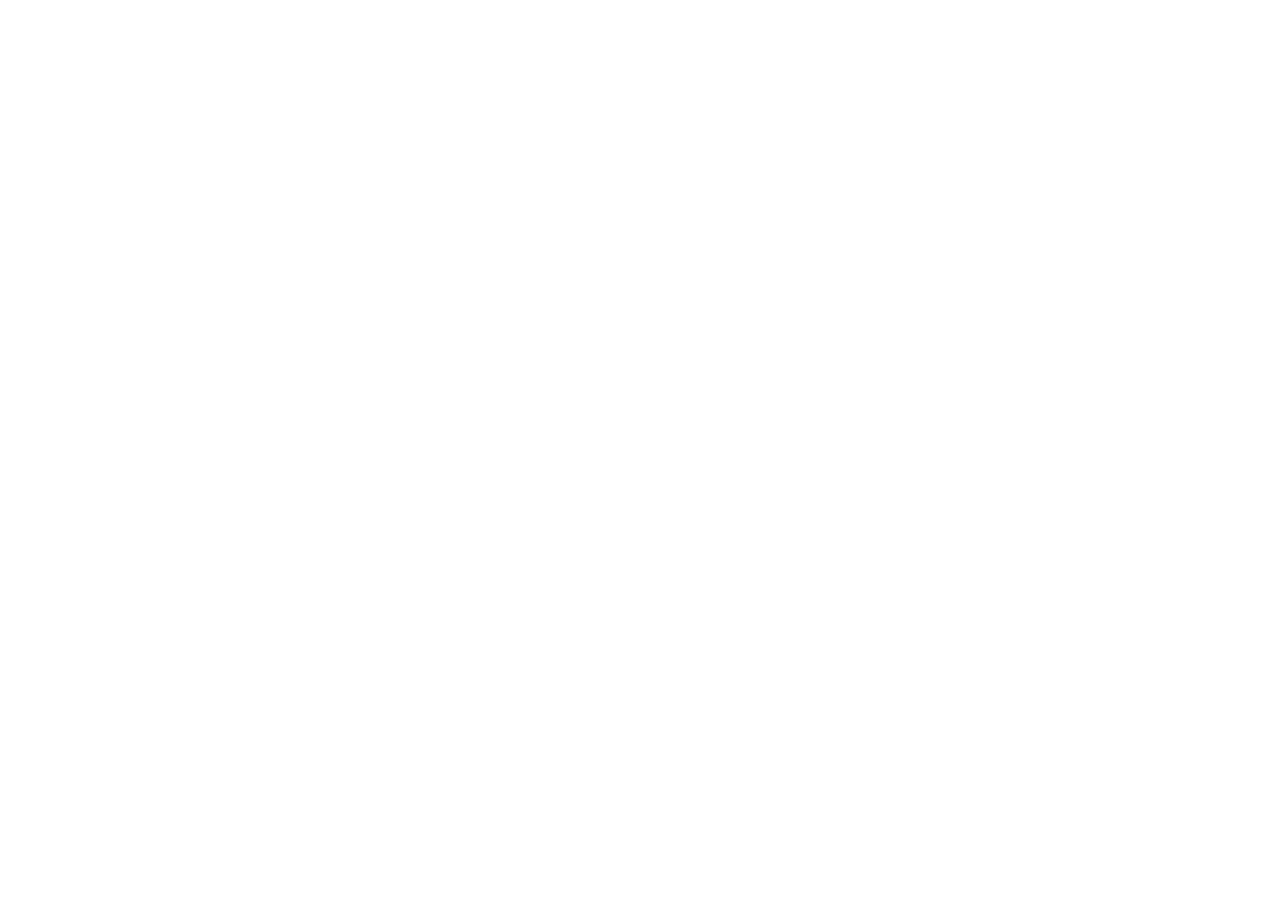
==== index.html @ 275521fd "added script tag" ====
<!DOCTYPE html>
<html lang="en">
<head>
    <meta charset="UTF-8">
    <meta http-equiv="X-UA-Compatible" content="IE=edge">
    <meta name="viewport" content="width=device-width, initial-scale=1.0">
    <title>Document</title>
</head>
<body>
    <script> </script>
</body>
</html>
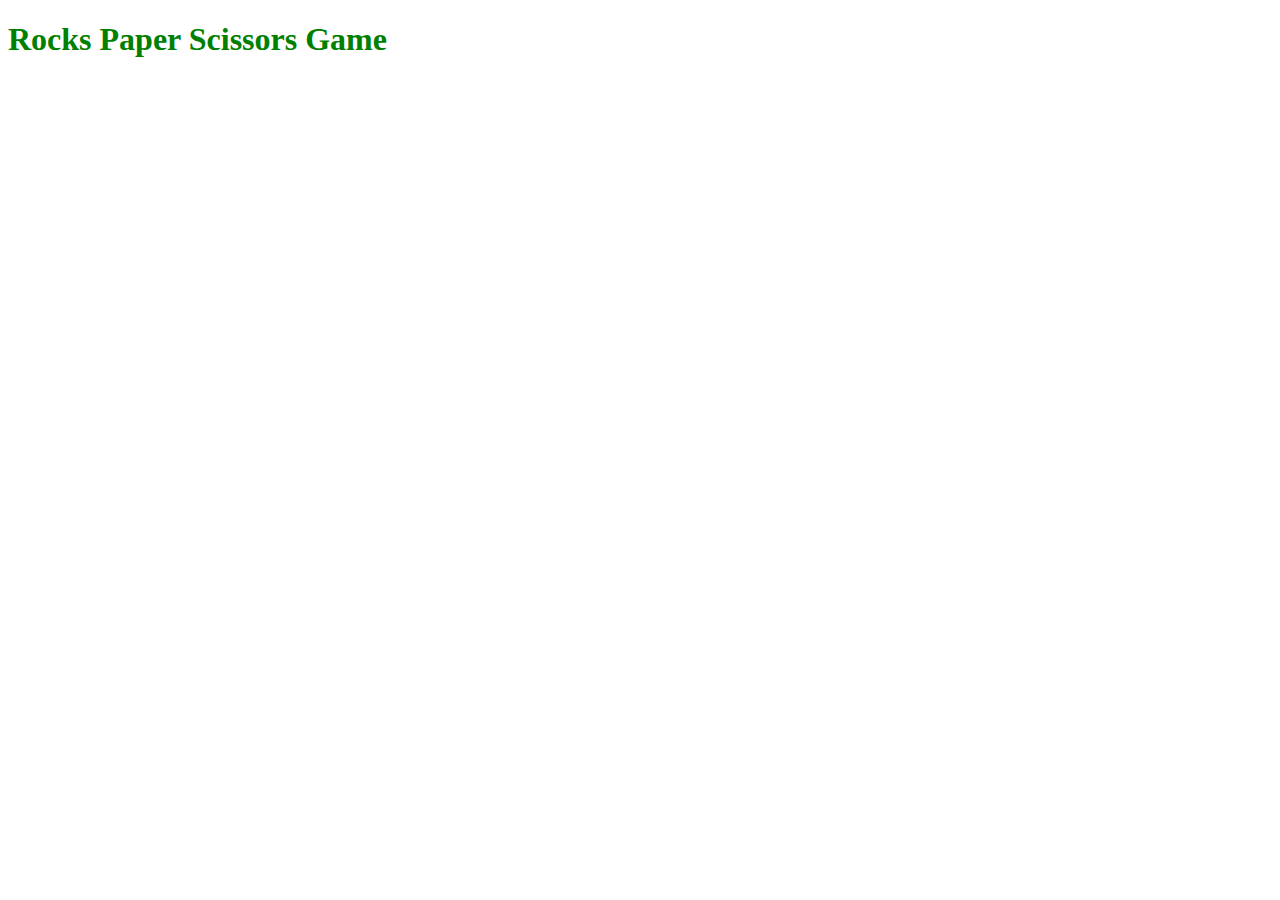
==== commit 4d44c9d3: "added CSS file" ====
--- a/index.html
+++ b/index.html
@@ -7,6 +7,8 @@
     <title>Document</title>
 </head>
 <body>
-    <script> </script>
+    <link rel="stylesheet" href="style.css">
+    <script src="myscripts.js"></script>
+    <h1> Rocks Paper Scissors Game</h1>
 </body>
 </html>--- a/style.css
+++ b/style.css
@@ -0,0 +1,6 @@
+h1 {
+    color: green;
+
+
+
+}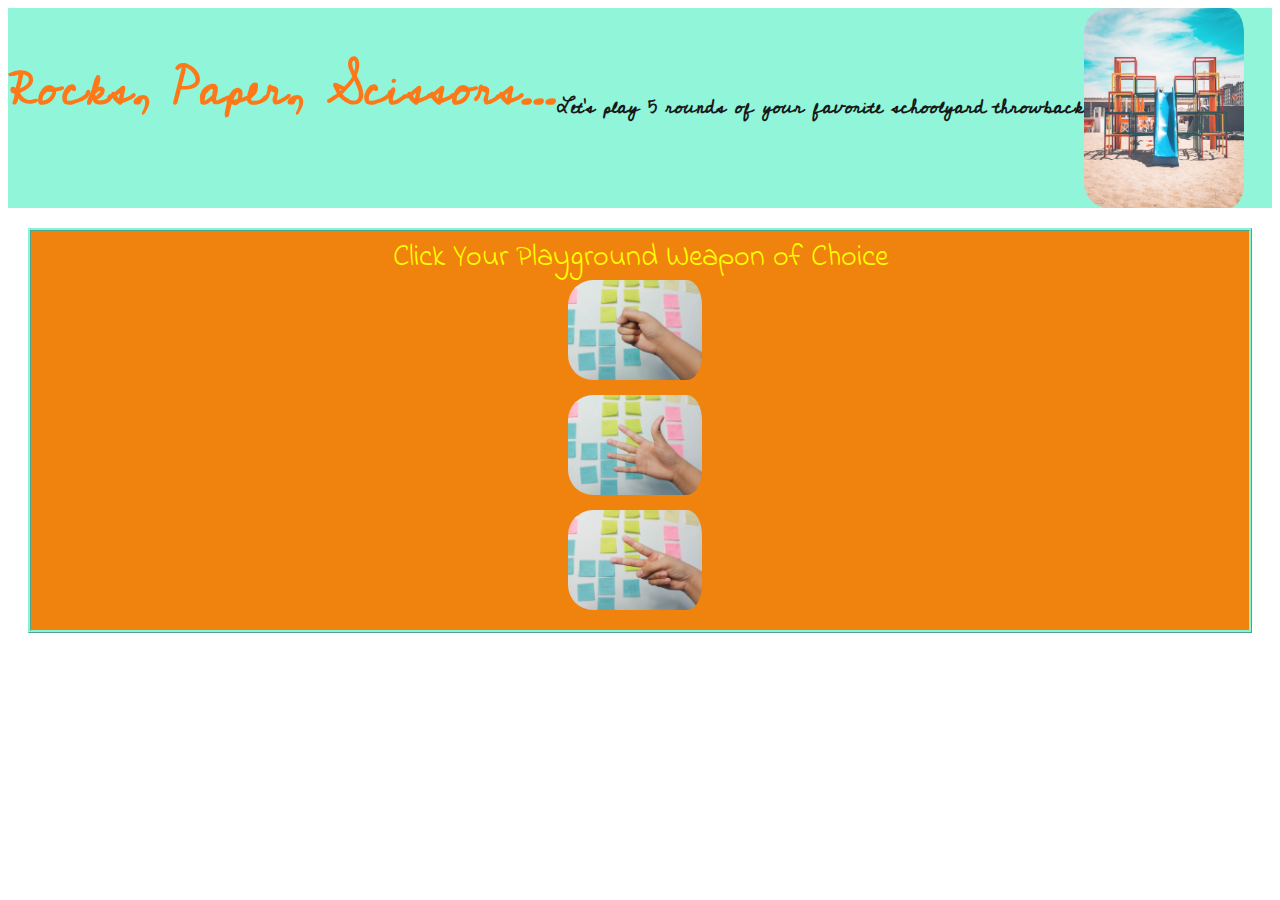
==== commit 503bf609: "added pop-up function to javascript; added CSS" ====
--- a/index.html
+++ b/index.html
@@ -1,14 +1,37 @@
 <!DOCTYPE html>
 <html lang="en">
 <head>
-    <meta charset="UTF-8">
+    <meta charset="UTF-8"> 
     <meta http-equiv="X-UA-Compatible" content="IE=edge">
     <meta name="viewport" content="width=device-width, initial-scale=1.0">
-    <title>Document</title>
-</head>
-<body>
+    <title>Rocks, Paper, Scissors Game</title>
+    <link rel="preconnect" href="https://fonts.googleapis.com"> 
+    <link rel="preconnect" href="https://fonts.gstatic.com" crossorigin> 
+    <link href="https://fonts.googleapis.com/css2?family=Cedarville+Cursive&family=Indie+Flower&display=swap" rel="stylesheet">
     <link rel="stylesheet" href="style.css">
     <script src="myscripts.js"></script>
-    <h1> Rocks Paper Scissors Game</h1>
+</head>
+
+<body>
+ 
+<div class = "topContainer">
+    <h1> Rocks, Paper, Scissors...</h1>
+   <h2>Let's play 5 rounds of your favorite schoolyard throwback </h2>
+    <img src="img/schoolyard.jpeg" alt="A Playground Slide" class= "image" />
+    </div>
+
+    <div class ="gameContainer">
+<div>Click Your Playground Weapon of Choice </div>
+
+<div class="popupRocks" onclick="rockspopUp()"> <span class="popuptext" id="Rocks">You chose ROCKS!</span>
+    <img src="img/rocks.jpeg" alt="a hand gesturing a rock" class= "image2" /> </div> 
+
+<div class="popupPaper" onclick="paperpopUp()"> <span class="popuptext" id="Paper">You chose PAPER!</span>
+<img src="img/paper.jpeg" alt="a hand gesturing a paper" class= "image2" /> </div>
+
+<div class="popupScissors" onclick="scissorspopUp()"> <span class="popuptext" id="Scissors">You chose SCISSORS!</span>
+<img src="img/scissors.jpeg" alt="a hand gesturing scissors" class= "image2" /> </div> </div>
+    
+
 </body>
 </html>--- a/style.css
+++ b/style.css
@@ -1,6 +1,82 @@
-h1 {
-    color: green;
+body {
+    font-family: 'Indie Flower', cursive;
+    font-size: 30px;
+}
 
 
 
-}+h1 {
+    color: rgb(255, 106, 0);
+    text-align: center;
+    font-size: 50px;
+    font-family: 'Cedarville Cursive', cursive;
+}
+
+h2 {
+    text-align: center; 
+    margin-top: 80px;
+    font-family: 'Cedarville Cursive', cursive;
+    font-size: 20px;
+}
+
+.topContainer {
+    display: flex;
+    flex-direction: row;
+    background-color: rgb(132, 245, 213); opacity:0.9;
+}
+
+.gameContainer {
+    display: flex;
+    flex-direction: column;
+    flex-grow: 4;
+    background-color: rgb(240, 131, 14);
+    color: yellow;
+    margin: 20px;
+    border-style: ridge;
+    border-color: rgb(132, 245, 213);
+    border-width: 3px;
+    padding: 5px;
+    text-align: center;
+
+}
+
+.image {
+    max-width:100%;
+    max-height: 200px;
+    margin-top: auto;
+    margin-bottom: auto;
+    padding-right: 10px;
+    border-radius: 25px;
+}
+
+    .image2 {
+        max-width:100%;
+        max-height: 100px;
+        margin-top: auto;
+        margin-bottom: auto;
+        padding-right: 10px;
+        border-radius: 25px;
+}
+
+
+.show {
+    display: block!important;
+    animation: popup .2s 1;
+  }
+  
+  @keyframes popup {
+    from { transform: scale(0); }
+    to { transform: scale(1); }
+  }
+  
+  
+  .popuptext {
+    display: none;
+    color: rgb(0, 217, 255);
+  }
+
+  .popupRocks .popupScissors .popupPaper {
+    display: flex;
+    flex-direction: row;
+ 
+  }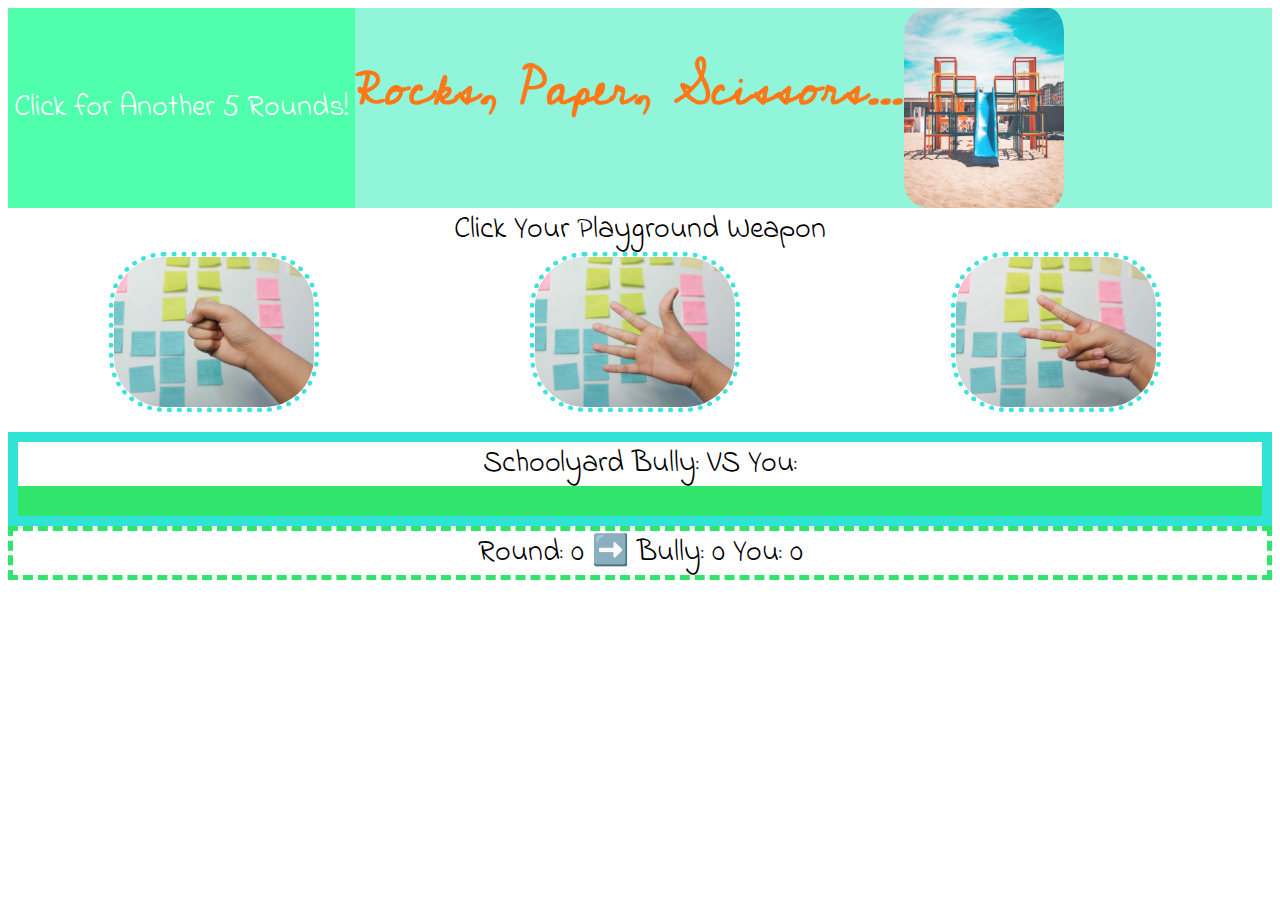
==== commit a9f35fd2: "updated css , html & javascript" ====
--- a/index.html
+++ b/index.html
@@ -3,35 +3,46 @@
 <head>
     <meta charset="UTF-8"> 
     <meta http-equiv="X-UA-Compatible" content="IE=edge">
-    <meta name="viewport" content="width=device-width, initial-scale=1.0">
+    <meta name=
+    "viewport" content="width=device-width, initial-scale=1.0">
     <title>Rocks, Paper, Scissors Game</title>
     <link rel="preconnect" href="https://fonts.googleapis.com"> 
     <link rel="preconnect" href="https://fonts.gstatic.com" crossorigin> 
     <link href="https://fonts.googleapis.com/css2?family=Cedarville+Cursive&family=Indie+Flower&display=swap" rel="stylesheet">
     <link rel="stylesheet" href="style.css">
-    <script src="myscripts.js"></script>
 </head>
 
 <body>
  
-<div class = "topContainer">
+<section class = "topContainer">
+    <button class="btn button">Click for Another 5 Rounds!</button>
     <h1> Rocks, Paper, Scissors...</h1>
-   <h2>Let's play 5 rounds of your favorite schoolyard throwback </h2>
     <img src="img/schoolyard.jpeg" alt="A Playground Slide" class= "image" />
-    </div>
+  
+</section>
 
-    <div class ="gameContainer">
-<div>Click Your Playground Weapon of Choice </div>
 
-<div class="popupRocks" onclick="rockspopUp()"> <span class="popuptext" id="Rocks">You chose ROCKS!</span>
-    <img src="img/rocks.jpeg" alt="a hand gesturing a rock" class= "image2" /> </div> 
 
-<div class="popupPaper" onclick="paperpopUp()"> <span class="popuptext" id="Paper">You chose PAPER!</span>
-<img src="img/paper.jpeg" alt="a hand gesturing a paper" class= "image2" /> </div>
+<div class = "title"> Click Your Playground Weapon </div>
+<section class ="gameContainer"> 
+<input class="choices" type="image" src="img/rocks.jpeg" value="Rock" />
+<input class="choices" type="image" src="img/paper.jpeg" value="Paper" />
+<input class="choices" type="image" src="img/scissors.jpeg" value="Scissors" />
+</section>
 
-<div class="popupScissors" onclick="scissorspopUp()"> <span class="popuptext" id="Scissors">You chose SCISSORS!</span>
-<img src="img/scissors.jpeg" alt="a hand gesturing scissors" class= "image2" /> </div> </div>
-    
+ <section class ="playerChoices">
+Schoolyard Bully: <span class = "computerChose"></span>
+VS You: <span class = "youChose"> </span>
 
+     <div class = "winner"> </div>
+ </section>
+ 
+ <div class = "scores">
+    Round: <span class = "round"> </span> ➡️
+Bully: <span class = "computerScore"> </span>
+ You: <span class = "yourScore"></span>
+</div>
+</div> 
+<script src="myscripts.js"></script>
 </body>
 </html>--- a/style.css
+++ b/style.css
@@ -25,19 +25,31 @@
     background-color: rgb(132, 245, 213); opacity:0.9;
 }
 
+.button {
+    background-color: #3cffa4; /* Green */
+    border: none;
+    color: white;
+    text-align: center;
+    text-decoration: none;
+    display: inline-block;
+    font-size: 30px;
+    font-family: 'Indie Flower', cursive;
+  }
+
+  .btn:hover {
+    background-color: rgb(243, 169, 250);
+    border: 5px dotted rgb(62, 228, 219);
+  }
+
 .gameContainer {
     display: flex;
-    flex-direction: column;
-    flex-grow: 4;
-    background-color: rgb(240, 131, 14);
-    color: yellow;
-    margin: 20px;
-    border-style: ridge;
-    border-color: rgb(132, 245, 213);
-    border-width: 3px;
-    padding: 5px;
+    flex-direction: row;
+    justify-content: space-around;
+
+}
+
+.title {
     text-align: center;
-
 }
 
 .image {
@@ -49,34 +61,50 @@
     border-radius: 25px;
 }
 
-    .image2 {
-        max-width:100%;
-        max-height: 100px;
+  .choices {
+        max-width:auto;
+        max-height: 150px;
         margin-top: auto;
-        margin-bottom: auto;
-        padding-right: 10px;
-        border-radius: 25px;
+        margin-right: 10px;
+        margin-bottom: 20px;
+        padding-right: 10x;
+        border-radius: 55px;
+        border: 5px dotted rgb(62, 228, 219);
+        
+}
+.choices:hover {
+        border: 12px dotted rgb(62, 228, 219);
+    }
+
+
+.imageBorder {
+    border: 20px solid rgb(48, 228, 213);
 }
 
-
-.show {
-    display: block!important;
-    animation: popup .2s 1;
-  }
-  
-  @keyframes popup {
-    from { transform: scale(0); }
-    to { transform: scale(1); }
-  }
   
   
-  .popuptext {
+ .playerChoices {
+ border: 10px solid rgb(48, 228, 213);
+ text-align: center;
+ padding: auto;
+ }
+ 
+ .winner {
+    border: 15px solid rgb(48, 228, 108);
+    text-align: center;
+    font-size: 50px;
+ }
+  
+
+  /* .hidden {
     display: none;
-    color: rgb(0, 217, 255);
-  }
+  } */
 
-  .popupRocks .popupScissors .popupPaper {
-    display: flex;
-    flex-direction: row;
- 
-  }+ .computerChose, .youChose  {
+     color:rgb(255, 106, 0);
+ }
+
+ .scores {
+     text-align: center;
+     border: 5px dashed rgb(48, 228, 108);
+ }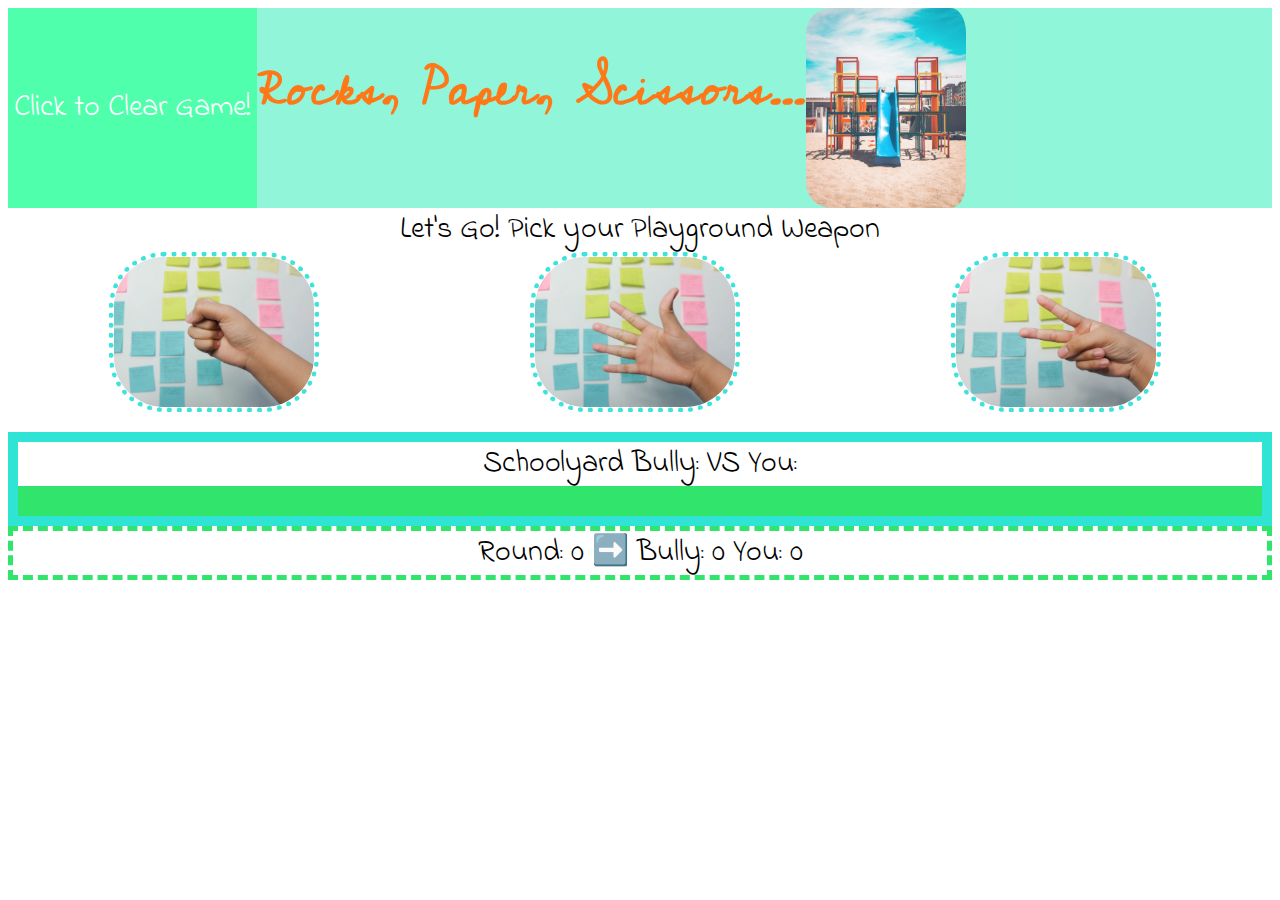
==== commit f335cb6e: "hid divs" ====
--- a/index.html
+++ b/index.html
@@ -15,7 +15,7 @@
 <body>
  
 <section class = "topContainer">
-    <button class="btn button">Click for Another 5 Rounds!</button>
+    <button class="btn button">Click to Clear Game!</button>
     <h1> Rocks, Paper, Scissors...</h1>
     <img src="img/schoolyard.jpeg" alt="A Playground Slide" class= "image" />
   
@@ -23,21 +23,21 @@
 
 
 
-<div class = "title"> Click Your Playground Weapon </div>
+<div class = "title"> Let's Go! Pick your Playground Weapon </div>
 <section class ="gameContainer"> 
 <input class="choices" type="image" src="img/rocks.jpeg" value="Rock" />
 <input class="choices" type="image" src="img/paper.jpeg" value="Paper" />
 <input class="choices" type="image" src="img/scissors.jpeg" value="Scissors" />
 </section>
 
- <section class ="playerChoices">
+ <section id ="playerChoices">
 Schoolyard Bully: <span class = "computerChose"></span>
 VS You: <span class = "youChose"> </span>
 
      <div class = "winner"> </div>
  </section>
  
- <div class = "scores">
+ <div id = "scores">
     Round: <span class = "round"> </span> ➡️
 Bully: <span class = "computerScore"> </span>
  You: <span class = "yourScore"></span>
--- a/style.css
+++ b/style.css
@@ -83,7 +83,7 @@
 
   
   
- .playerChoices {
+ #playerChoices {
  border: 10px solid rgb(48, 228, 213);
  text-align: center;
  padding: auto;
@@ -96,15 +96,15 @@
  }
   
 
-  /* .hidden {
+  .hidden {
     display: none;
-  } */
+  }
 
  .computerChose, .youChose  {
      color:rgb(255, 106, 0);
  }
 
- .scores {
+ #scores {
      text-align: center;
      border: 5px dashed rgb(48, 228, 108);
  }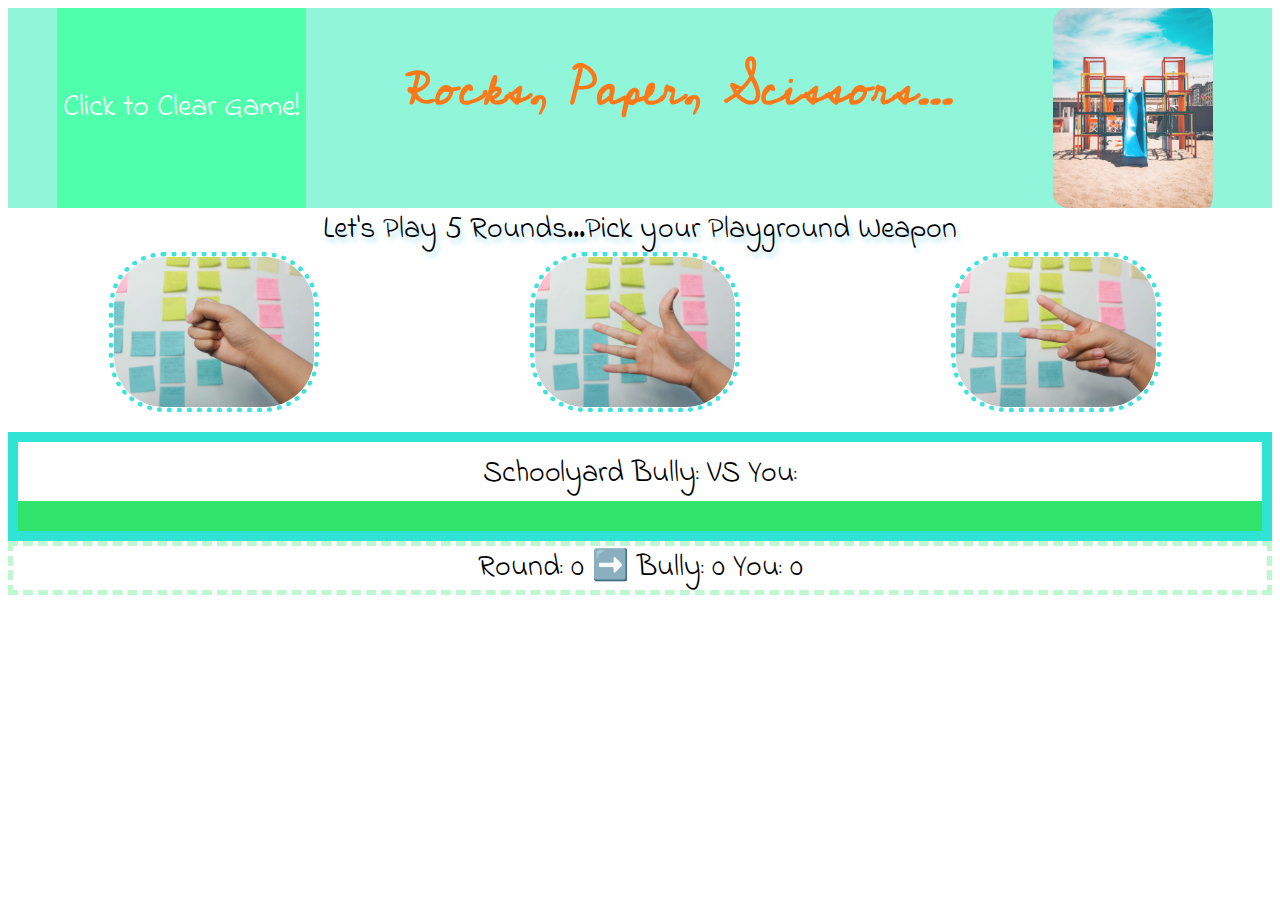
==== commit 1ed1898e: "hid the scores for final round" ====
--- a/index.html
+++ b/index.html
@@ -23,7 +23,7 @@
 
 
 
-<div class = "title"> Let's Go! Pick your Playground Weapon </div>
+<div class = "title"> Let's Play 5 Rounds...Pick your Playground Weapon </div>
 <section class ="gameContainer"> 
 <input class="choices" type="image" src="img/rocks.jpeg" value="Rock" />
 <input class="choices" type="image" src="img/paper.jpeg" value="Paper" />
@@ -38,7 +38,7 @@
  </section>
  
  <div id = "scores">
-    Round: <span class = "round"> </span> ➡️
+    Round: <span id = "round"> </span> ➡️
 Bully: <span class = "computerScore"> </span>
  You: <span class = "yourScore"></span>
 </div>
--- a/style.css
+++ b/style.css
@@ -1,110 +1,115 @@
 body {
-    font-family: 'Indie Flower', cursive;
-    font-size: 30px;
+  font-family: "Indie Flower", cursive;
+  font-size: 30px;
 }
 
+h1 {
+  color: rgb(255, 106, 0);
+  text-align: center;
+  font-size: 50px;
+  font-family: "Cedarville Cursive", cursive;
+}
+h1:hover {
+  text-shadow: 2px 2px 5px rgb(243, 169, 225);
 
-
-h1 {
-    color: rgb(255, 106, 0);
-    text-align: center;
-    font-size: 50px;
-    font-family: 'Cedarville Cursive', cursive;
-}
-
-h2 {
-    text-align: center; 
-    margin-top: 80px;
-    font-family: 'Cedarville Cursive', cursive;
-    font-size: 20px;
 }
 
 .topContainer {
-    display: flex;
-    flex-direction: row;
-    background-color: rgb(132, 245, 213); opacity:0.9;
+  display: flex;
+  flex-direction: row;
+  justify-content: space-around;
+  background-color: rgb(132, 245, 213);
+  opacity: 0.9;
 }
 
 .button {
-    background-color: #3cffa4; /* Green */
-    border: none;
-    color: white;
-    text-align: center;
-    text-decoration: none;
-    display: inline-block;
-    font-size: 30px;
-    font-family: 'Indie Flower', cursive;
-  }
+  background-color: #3cffa4; /* Green */
+  border: none;
+  color: white;
+  text-align: center;
+  text-decoration: none;
+  display: inline-block;
+  font-size: 30px;
+  font-family: "Indie Flower", cursive;
+}
 
-  .btn:hover {
-    background-color: rgb(243, 169, 250);
-    border: 5px dotted rgb(62, 228, 219);
-  }
+.btn:hover {
+  background-color: rgb(243, 169, 250);
+  border: 5px dotted rgb(62, 228, 219);
+}
 
 .gameContainer {
-    display: flex;
-    flex-direction: row;
-    justify-content: space-around;
-
+  display: flex;
+  flex-direction: row;
+  justify-content: space-around;
 }
 
 .title {
-    text-align: center;
+  text-align: center;
+  text-shadow: 3px 5px 5px rgb(169, 227, 243);
 }
 
 .image {
-    max-width:100%;
-    max-height: 200px;
-    margin-top: auto;
-    margin-bottom: auto;
-    padding-right: 10px;
-    border-radius: 25px;
+  max-width: 100%;
+  max-height: 200px;
+  margin-top: auto;
+  margin-bottom: auto;
+  padding-right: 10px;
+  border-radius: 15px;
 }
 
-  .choices {
-        max-width:auto;
-        max-height: 150px;
-        margin-top: auto;
-        margin-right: 10px;
-        margin-bottom: 20px;
-        padding-right: 10x;
-        border-radius: 55px;
-        border: 5px dotted rgb(62, 228, 219);
-        
+.image:hover {
+  box-shadow: 5px 5px rgb(96, 235, 145), 10px 10px rgb(238, 169, 221),
+    15px 15px rgb(246, 177, 124);
+}
+
+.choices {
+  max-width: auto;
+  max-height: 150px;
+  margin-top: auto;
+  margin-right: 10px;
+  margin-bottom: 20px;
+  padding-right: 10x;
+  border-radius: 55px;
+  border: 5px dotted rgb(62, 228, 219);
 }
 .choices:hover {
-        border: 12px dotted rgb(62, 228, 219);
-    }
-
+  border: 12px dotted rgb(62, 228, 219);
+}
 
 .imageBorder {
-    border: 20px solid rgb(48, 228, 213);
+  border: 20px solid rgb(48, 228, 213);
 }
 
-  
-  
- #playerChoices {
- border: 10px solid rgb(48, 228, 213);
- text-align: center;
- padding: auto;
- }
- 
- .winner {
-    border: 15px solid rgb(48, 228, 108);
-    text-align: center;
-    font-size: 50px;
- }
-  
+#playerChoices {
+  border: 10px solid rgb(48, 228, 213);
+  text-align: center;
+  padding: auto;
+}
 
-  .hidden {
-    display: none;
-  }
+.winner {
+  border: 15px solid rgb(48, 228, 108);
+  text-align: center;
+  font-size: 50px;
+  text-shadow: 3px 5px 5px rgb(169, 227, 243);
+}
 
- .computerChose, .youChose  {
-     color:rgb(255, 106, 0);
- }
+.hidden {
+  display: none;
+}
 
- #scores {
-     text-align: center;
-     border: 5px dashed rgb(48, 228, 108);
- }+.computerChose,
+.youChose {
+  color: rgb(255, 106, 0);
+  font-size: 40px;
+  text-shadow: 3px 5px 5px rgb(23, 232, 208);
+}
+.computerChose:hover ,
+.youChose:hover {
+    text-shadow: 3px 5px 5px rgb(187, 232, 23);
+    color: rgb(0, 255, 13);
+}
+#scores {
+  text-align: center;
+  border: 5px dashed rgb(189, 248, 209);
+}
